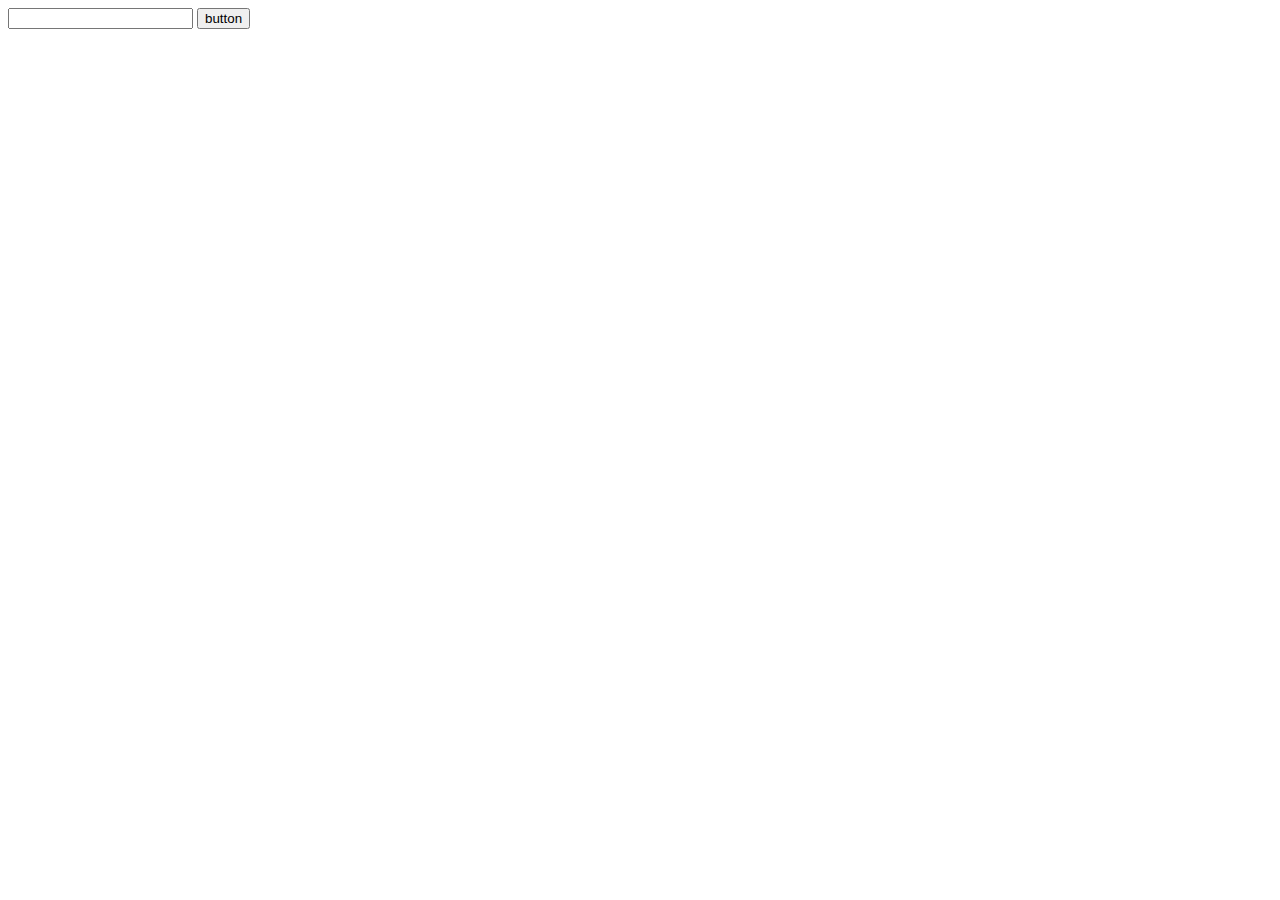
==== javascript.html @ 6897f0b9 "JS Assignment" ====
<!DOCTYPE html>
<html>
<head>
	<title></title>
</head>
<body>
<input type="text" name="" id="myId"/>
<input type="button" name="" onclick="num(6)" value="button" />
<script type="text/javascript">
	
	
</script>


</body>
</html>
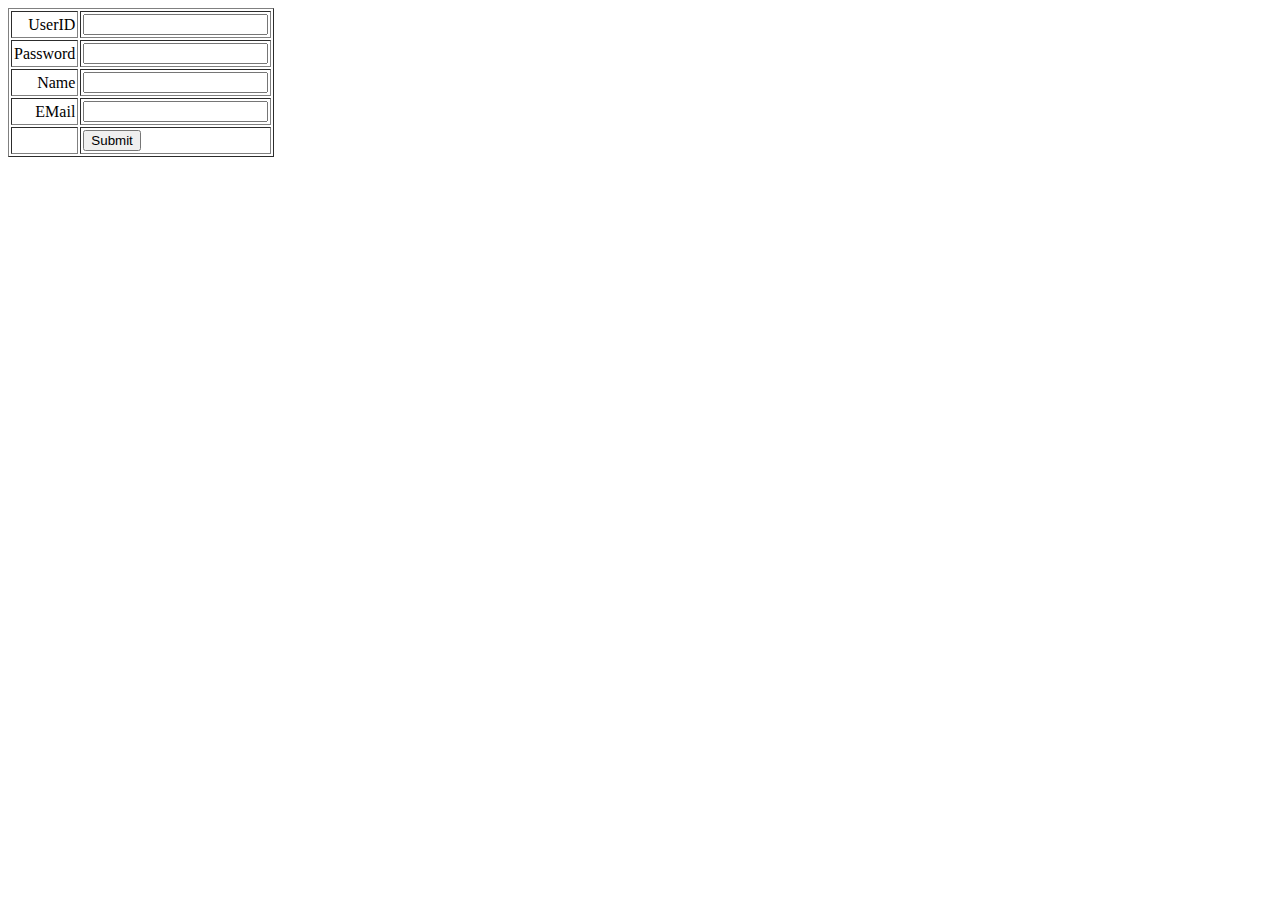
==== commit 97d1d375: "new JS file" ====
--- a/javascript.html
+++ b/javascript.html
@@ -1,16 +1,96 @@
 <!DOCTYPE html>
 <html>
-<head>
-	<title></title>
-</head>
-<body>
-<input type="text" name="" id="myId"/>
-<input type="button" name="" onclick="num(6)" value="button" />
-<script type="text/javascript">
-	
-	
-</script>
+   
+   <head>
+      <title>Form Validation</title>
+      
+      <script type="text/javascript">
+          // Form validation code will come here.
+      function validate()
+      {
+      
+         if( document.myForm.Userid.value == "" || 
+         	document.myForm.password.value.length == 5 ||
+         	document.myForm.password.value.length == 7 )
+         {
+            alert( "Please provide UserID!" );
+            document.myForm.Userid.focus() ;
+            return false;
+         }
+                
+         if( document.myForm.password.value == "" ||
+          document.myForm.password.value == 7  ||
+         document.myForm.password.value.length == 12 )
+         {
+            alert( "Please provide a Password in the format [7 to 12 Characters]." );
+            document.myForm.password.focus() ;
+            return false;
+         }
+         
+         if( document.myForm.Name.value == "" )
+         {
+            alert( "Please provide your name [Alphabet characters only]!" );
+            document.myForm.Name.focus() ;
+            return false;
+         }
 
+         if( document.myForm.EMail.value == "" )
+         {
+            alert( "Please provide your Email!" );
+            document.myForm.EMail.focus() ;
+            return false;
+         }
+         return( true );
+      }
 
-</body>
+      function validateEmail()
+      {
+         var emailID = document.myForm.EMail.value;
+         atpos = emailID.indexOf("@");
+         dotpos = emailID.lastIndexOf(".");
+         
+         if (atpos < 1 || ( dotpos - atpos < 2 )) 
+         {
+            alert("Please enter correct email ID")
+            document.myForm.EMail.focus() ;
+            return false;
+         }
+         return( true );
+      }
+      </script>
+      
+   </head>
+   
+   <body>
+      <form action="/cgi-bin/test.cgi" name="myForm" onsubmit="return(validate());">
+         <table cellspacing="2" cellpadding="2" border="1">
+            
+            <tr>
+               <td align="right">UserID</td>
+               <td><input type="text" name="Userid" /></td>
+            </tr>
+                     
+            <tr>
+               <td align="right">Password</td>
+               <td><input type="password" name="password" /></td>
+            </tr>
+            
+            <tr>
+               <td align="right">Name</td>
+               <td><input type="text" name="username"/></td>
+            </tr>
+            <tr>
+               <td align="right">EMail</td>
+               <td><input type="text" name="EMail" /></td>
+            </tr>
+
+            <tr>
+               <td align="right"></td>
+               <td><input type="submit" value="Submit" /></td>
+            </tr>
+             
+         </table>
+      </form>
+      
+   </body>
 </html>